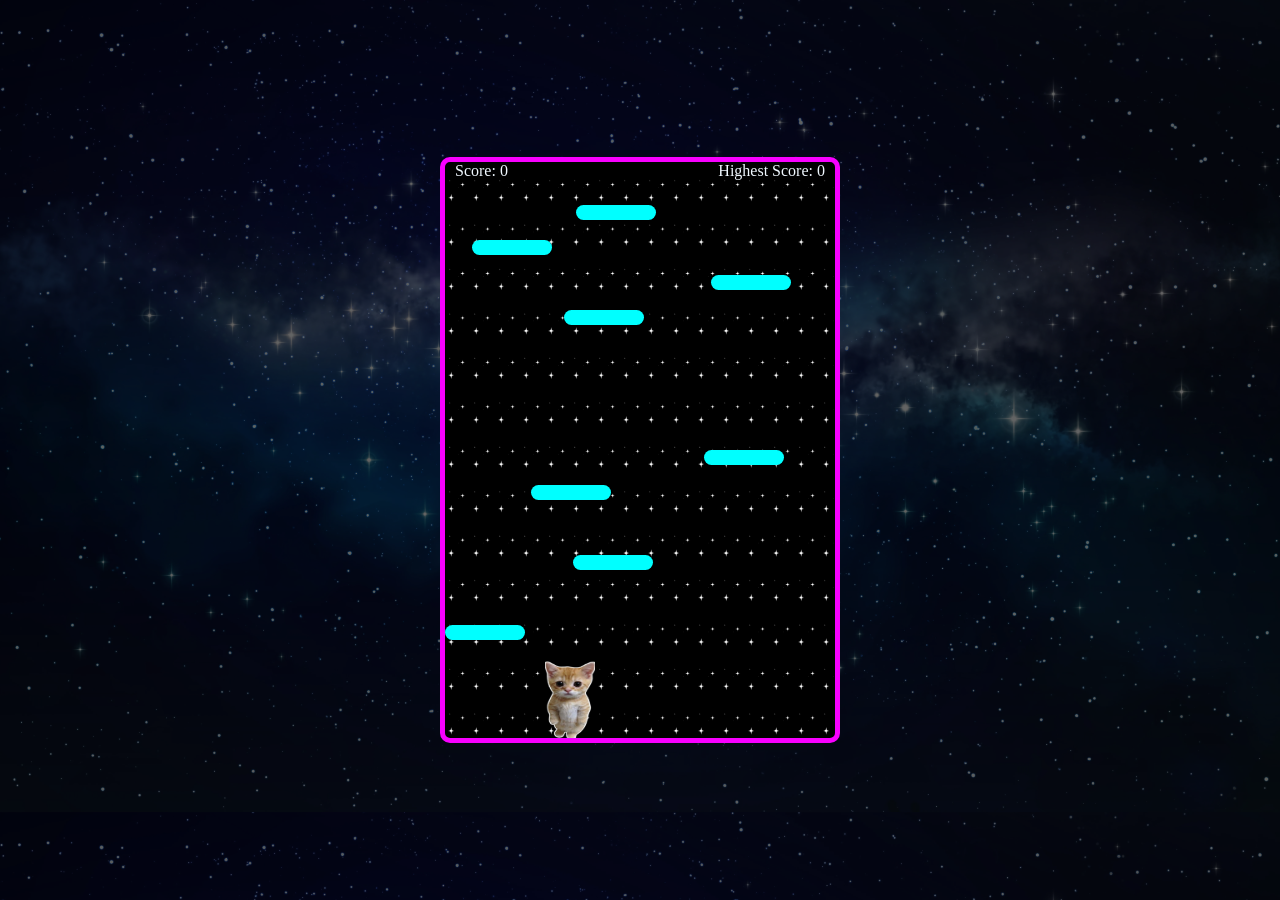
==== Games/Doodle_jump/index.html @ 2e068638 "doodle-jump added" ====
<!DOCTYPE html>
<html lang="en">

<head>
    <meta charset="UTF-8">
    <meta name="viewport" content="width=device-width, initial-scale=1.0">
    <title>ALAKI11</title>
    <link rel="stylesheet" href="style.css">
</head>

<body>
    <div class="container">
        <div class="game">
            <div class="info">
                <div class="score">Score: <span>0</span></div>
                <div class="h-score">Highest Score: <span>0</span></div>
            </div>
            <div class="game-field">
                <div class="row-con">
                    <div class="row ali">
                        <div class="platform"></div>
                    </div>
                </div>
                <div class="player">
                    <img src="assets/character.png" alt="">
                </div>
                <div class="game-over">
                    GAME OVER
                </div>
            </div>

        </div>
    </div>
</body>
<script src="jquery-3.3.1.js"></script>
<script src="scripts.js"></script>

</html>
---- Games/Doodle_jump/style.css ----
body {
    background-image: url('assets/bg.webp');
    background-size: 100%;
    margin: 0;
    color: aliceblue;
}

.container {
    background-color: rgba(0, 0, 0, 0.608);
    width: 100%;
    height: 100vh;
    display: flex;
    justify-content: center;
    overflow: hidden;
    align-items: center;
}

.game {
    width: 400px;
    background-size: 25px;
    background-image: url('assets/game-bg.jpg');
    height: 586px;
    border: 5px solid red;
    border-radius: 10px;
    overflow: hidden;
    box-sizing: border-box;

}

.game-field {
    height: 97%;
    position: relative;
    overflow: hidden;
}

.info {
    display: flex;
    justify-content: space-between;
    padding: 0 10px;
    cursor: pointer;
}

.player {
    position: absolute;
    float: left;
    width: 50px;
    height: 80px;
    bottom: 0px;
    left: 100px;
}

.player img {
    width: 100%;
    height: 100%;
}

.row-con {
    width: 100%;
    display: flex;
    flex-direction: column-reverse;
    position: absolute;
    top: -160px;
}

.row {
    height: 35px;
    width: 100%;
    display: flex;
    align-items: center;
}

.platform {
    background-color: aqua;
    width: 80px;
    height: 15px;
    border-radius: 10px;
}

@keyframes fading {
    from {
        opacity: 100%;
    }

    to {
        opacity: 0;
    }
}

.fade {
    animation: fading 0.15s linear;
}

.game-over {
    position: absolute;
    bottom: 200px;
    font-size: 70px;
    color: white;
    text-align: center;
    display: none;
    cursor: pointer;
}
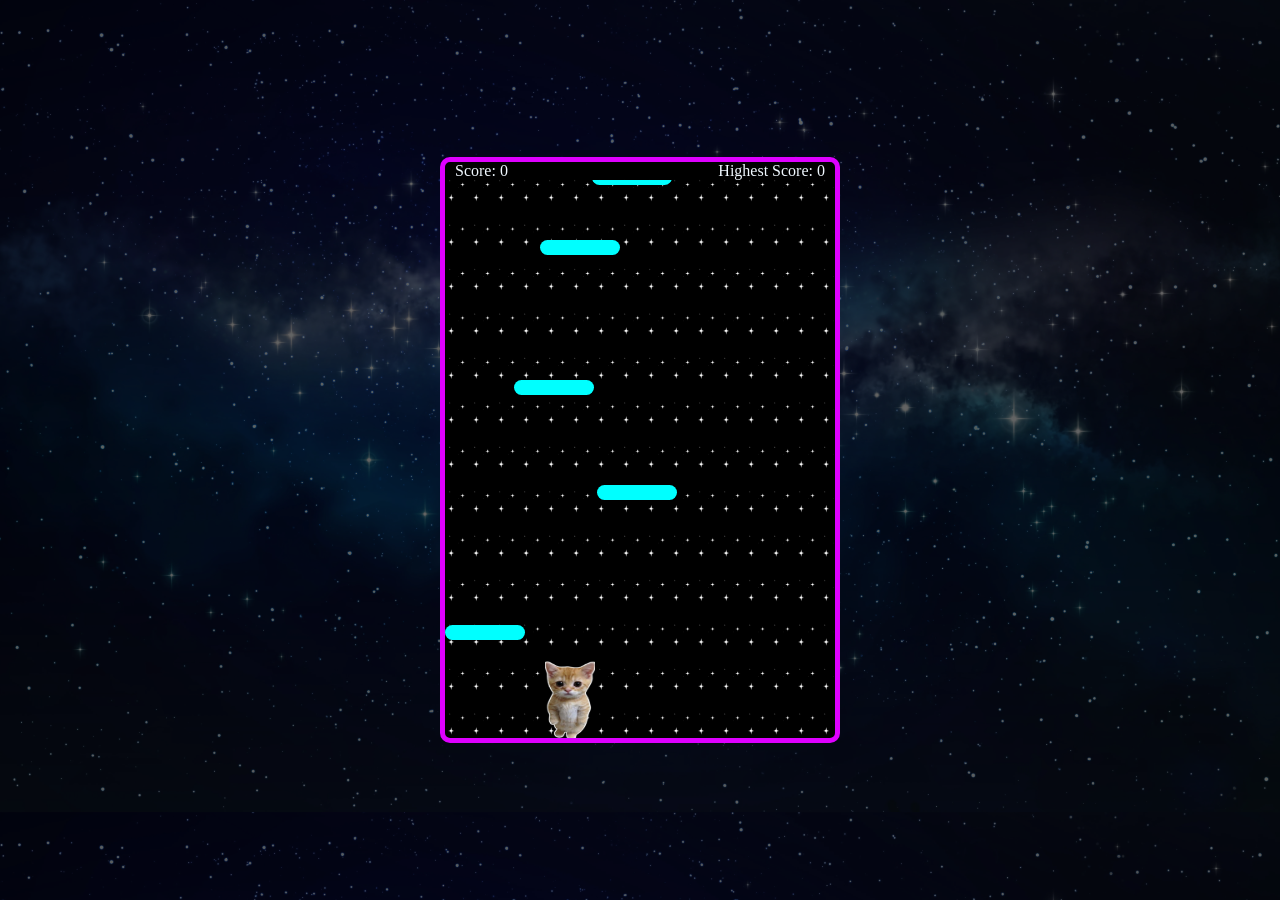
==== commit 66a98bd7: "New changes" ====
--- a/Games/Doodle_jump/index.html
+++ b/Games/Doodle_jump/index.html
@@ -4,8 +4,9 @@
 <head>
     <meta charset="UTF-8">
     <meta name="viewport" content="width=device-width, initial-scale=1.0">
-    <title>ALAKI11</title>
+    <title>Doodle Jump</title>
     <link rel="stylesheet" href="style.css">
+    <link rel="icon" href="assets/character.png">
 </head>
 
 <body>
